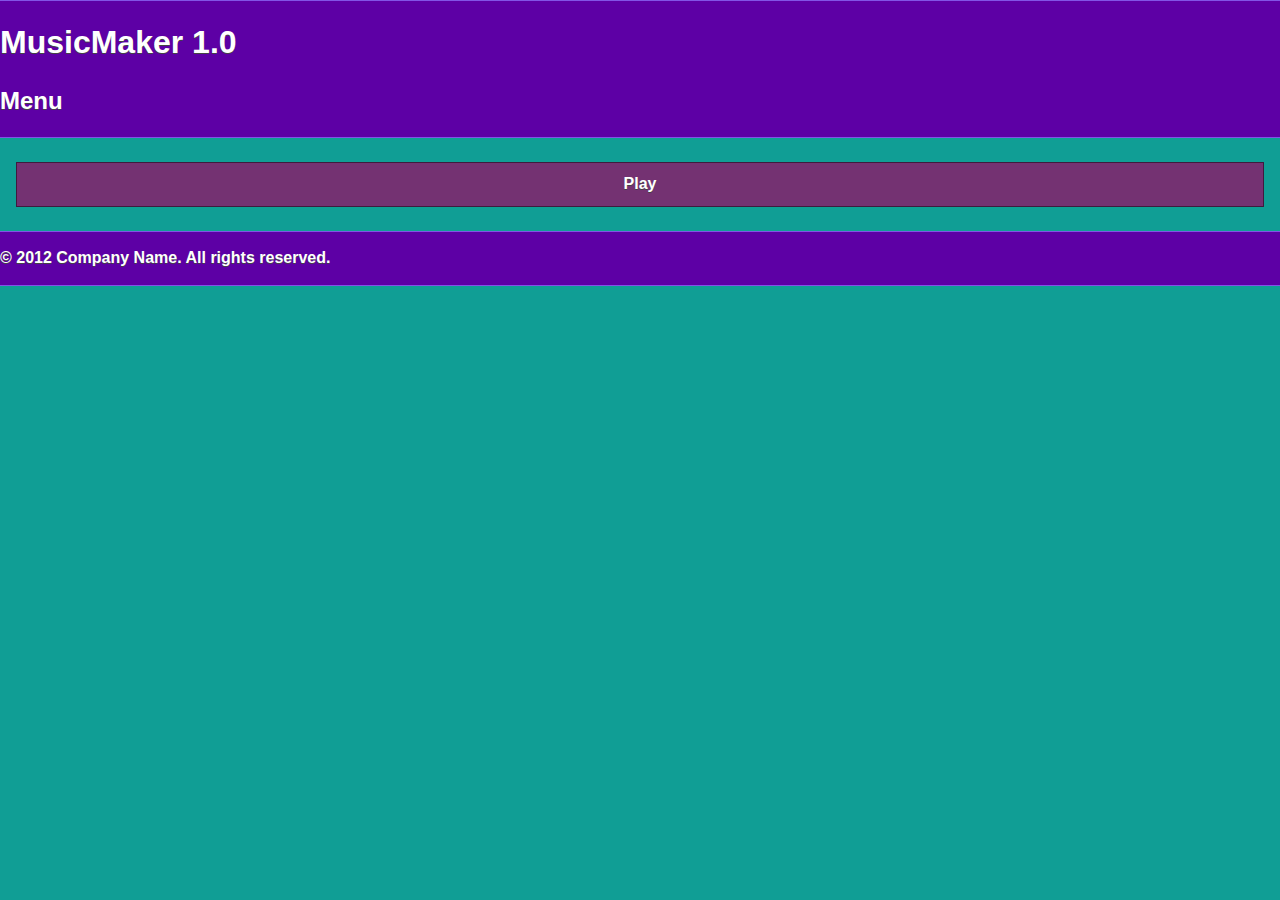
==== MusicMaker/index.html @ 3403f522 "12" ====
<!DOCTYPE html>
<html>

<head>
    <meta charset="utf-8" />
    <meta name="viewport" content="width=device-width, initial-scale=1.0, maximum-scale=1.0">
    <meta name="description" content="Tizen Mobile Web Basic Template" />

    <title>Tizen Mobile Web Basic Application</title>

    
    <link rel="stylesheet" href="css/equeery.min.css">
	<link rel="stylesheet" href="css/jquery.mobile.icons-1.4.5.min.css">
	
	<link rel="stylesheet" href="css/jquery.mobile.structure-1.4.5.min.css" /> 
    
    
    <script src="js/jquery-1.11.3.min.js"></script>
	<script src="js/jquery-ui-custom.js"></script>
	<script src="js/jquery.ui.touch-punch.js"></script>
	
	<script src="js/jquery.mobile-1.4.5.min.js"></script>
	
    <script src="js/main.js"></script>
</head>

<body>
	<div data-role="page"  id="one">
		<header data-role="header">
  		  <hgroup>
     		 <h1>MusicMaker 1.0</h1>
     		 <h2>Menu</h2>
  		  </hgroup>
		</header>
        <div data-role="main" class="ui-content">
            <a href="#level" class="ui-btn">Play</a>
        </div>
		<footer data-role="footer">
		  <p>&copy; 2012 Company Name. All rights reserved.</p>
		</footer>
    </div> <!-- page one  -->
    
    	<div data-role="page"  id="level">
		<header data-role="header" style="allign:center">
  		  <hgroup>
     		 <h1>Level 1</h1>
  		  </hgroup>
		</header>
        <div data-role="main" class="ui-content">
        </div>
    </div> <!-- page one  -->
</body>
</html>
---- MusicMaker/css/equeery.min.css ----
/*!
* jQuery Mobile 1.4.5
* Git HEAD hash: 68e55e78b292634d3991c795f06f5e37a512decc <> Date: Fri Oct 31 2014 17:33:30 UTC
* http://jquerymobile.com
*
* Copyright 2010, 2014 jQuery Foundation, Inc. and othercontributors
* Released under the MIT license.
* http://jquery.org/license
*
*/


/* Globals */
/* Font
-----------------------------------------------------------------------------------------------------------*/
html {
	font-size: 100%;
}
body,
input,
select,
textarea,
button,
.ui-btn {
	font-size: 1em;
	line-height: 1.3;
	 font-family: sans-serif /*{global-font-family}*/;
}
legend,
.ui-input-text input,
.ui-input-search input {
	color: inherit;
	text-shadow: inherit;
}
/* Form labels (overrides font-weight bold in bars, and mini font-size) */
.ui-mobile label,
div.ui-controlgroup-label {
	font-weight: normal;
	font-size: 16px;
}
/* Separators
-----------------------------------------------------------------------------------------------------------*/
/* Field contain separator (< 28em) */
.ui-field-contain {
	border-bottom-color: #828282;
	border-bottom-color: rgba(0,0,0,.15);
	border-bottom-width: 1px;
	border-bottom-style: solid;
}
/* Table opt-in classes: strokes between each row, and alternating row stripes */
/* Classes table-stroke and table-stripe are deprecated in 1.4. */
.table-stroke thead th,
.table-stripe thead th,
.table-stripe tbody tr:last-child {
	border-bottom: 1px solid #d6d6d6; /* non-RGBA fallback */
	border-bottom: 1px solid rgba(0,0,0,.1);
}
.table-stroke tbody th,
.table-stroke tbody td {
	border-bottom: 1px solid #e6e6e6; /* non-RGBA fallback  */
	border-bottom: 1px solid rgba(0,0,0,.05);
}
.table-stripe.table-stroke tbody tr:last-child th,
.table-stripe.table-stroke tbody tr:last-child td {
	border-bottom: 0;
}
.table-stripe tbody tr:nth-child(odd) td,
.table-stripe tbody tr:nth-child(odd) th {
	background-color: #eeeeee; /* non-RGBA fallback  */
	background-color: rgba(0,0,0,.04);
}
/* Buttons
-----------------------------------------------------------------------------------------------------------*/
.ui-btn,
label.ui-btn {
	font-weight: bold;
	border-width: 1px;
	border-style: solid;
}
.ui-btn {
	text-decoration: none !important;
}
.ui-btn-active {
	cursor: pointer;
}
/* Corner rounding
-----------------------------------------------------------------------------------------------------------*/
/* Class ui-btn-corner-all deprecated in 1.4 */
.ui-corner-all {
	-webkit-border-radius: .6em /*{global-radii-blocks}*/;
	border-radius: .6em /*{global-radii-blocks}*/;
}
/* Buttons */
.ui-btn-corner-all,
.ui-btn.ui-corner-all,
/* Slider track */
.ui-slider-track.ui-corner-all,
/* Flipswitch */
.ui-flipswitch.ui-corner-all,
/* Count bubble */
.ui-li-count {
	-webkit-border-radius: .3125em /*{global-radii-buttons}*/;
	border-radius: .3125em /*{global-radii-buttons}*/;
}
/* Icon-only buttons */
.ui-btn-icon-notext.ui-btn-corner-all,
.ui-btn-icon-notext.ui-corner-all {
	-webkit-border-radius: 1em;
	border-radius: 1em;
}
/* Radius clip workaround for cleaning up corner trapping */
.ui-btn-corner-all,
.ui-corner-all {
	-webkit-background-clip: padding;
	background-clip: padding-box;
}
/* Popup arrow */
.ui-popup.ui-corner-all > .ui-popup-arrow-guide {
	left: .6em /*{global-radii-blocks}*/;
	right: .6em /*{global-radii-blocks}*/;
	top: .6em /*{global-radii-blocks}*/;
	bottom: .6em /*{global-radii-blocks}*/;
}
/* Shadow
-----------------------------------------------------------------------------------------------------------*/
.ui-shadow {
	-webkit-box-shadow: 0 1px 3px /*{global-box-shadow-size}*/ rgba(0,0,0,.2) /*{global-box-shadow-color}*/;
	-moz-box-shadow: 0 1px 3px /*{global-box-shadow-size}*/ rgba(0,0,0,.2) /*{global-box-shadow-color}*/;
	box-shadow: 0 1px 3px /*{global-box-shadow-size}*/ rgba(0,0,0,.2) /*{global-box-shadow-color}*/;
}
.ui-shadow-inset {
	-webkit-box-shadow: inset 0 1px 3px /*{global-box-shadow-size}*/ rgba(0,0,0,.2) /*{global-box-shadow-color}*/;
	-moz-box-shadow: inset 0 1px 3px /*{global-box-shadow-size}*/ rgba(0,0,0,.2) /*{global-box-shadow-color}*/;
	box-shadow: inset 0 1px 3px /*{global-box-shadow-size}*/ rgba(0,0,0,.2) /*{global-box-shadow-color}*/;
}
.ui-overlay-shadow {
	-webkit-box-shadow: 0 0 12px 		rgba(0,0,0,.6);
	-moz-box-shadow: 0 0 12px 			rgba(0,0,0,.6);
	box-shadow: 0 0 12px 				rgba(0,0,0,.6);
}
/* Icons
-----------------------------------------------------------------------------------------------------------*/
.ui-btn-icon-left:after,
.ui-btn-icon-right:after,
.ui-btn-icon-top:after,
.ui-btn-icon-bottom:after,
.ui-btn-icon-notext:after {
	background-color: #666666 /*{global-icon-color}*/;
	background-color: rgba(0,0,0,.15) /*{global-icon-disc}*/;
	background-position: center center;
	background-repeat: no-repeat;
	-webkit-border-radius: 1em;
	border-radius: 1em;
}
/* Alt icons */
.ui-alt-icon.ui-btn:after,
.ui-alt-icon .ui-btn:after,
html .ui-alt-icon.ui-checkbox-off:after,
html .ui-alt-icon.ui-radio-off:after,
html .ui-alt-icon .ui-checkbox-off:after,
html .ui-alt-icon .ui-radio-off:after {
	background-color: #666666 /*{global-icon-color}*/;
	background-color: rgba(0,0,0,.15) /*{global-icon-disc}*/;
}
/* No disc */
.ui-nodisc-icon.ui-btn:after,
.ui-nodisc-icon .ui-btn:after {
	background-color: transparent;
}
/* Icon shadow */
.ui-shadow-icon.ui-btn:after,
.ui-shadow-icon .ui-btn:after {
	-webkit-box-shadow: 0 1px 0 rgba(255,255,255,.3) /*{global-icon-shadow}*/;
	-moz-box-shadow: 0 1px 0 rgba(255,255,255,.3) /*{global-icon-shadow}*/;
	box-shadow: 0 1px 0 rgba(255,255,255,.3) /*{global-icon-shadow}*/;
}
/* Checkbox and radio */
.ui-btn.ui-checkbox-off:after,
.ui-btn.ui-checkbox-on:after,
.ui-btn.ui-radio-off:after,
.ui-btn.ui-radio-on:after {
	display: block;
	width: 18px;
	height: 18px;
	margin: -9px 2px 0 2px;
}
.ui-checkbox-off:after,
.ui-btn.ui-radio-off:after {
	filter: Alpha(Opacity=30);
	opacity: .3;
}
.ui-btn.ui-checkbox-off:after,
.ui-btn.ui-checkbox-on:after {
	-webkit-border-radius: .1875em;
	border-radius: .1875em;
}
.ui-btn.ui-checkbox-off:after {
	background-color: #666;
	background-color: rgba(0,0,0,.3);
}
.ui-radio .ui-btn.ui-radio-on:after {
	background-image: none;
	background-color: #fff;
	width: 8px;
	height: 8px;
	border-width: 5px;
	border-style: solid; 
}
.ui-alt-icon.ui-btn.ui-radio-on:after,
.ui-alt-icon .ui-btn.ui-radio-on:after {
	background-color: #000;
}
/* Loader */
.ui-icon-loading {
	background: url("images/ajax-loader.gif");
	background-size: 2.875em 2.875em;
}.ui-bar-a,.ui-page-theme-a .ui-bar-inherit,html .ui-bar-a .ui-bar-inherit,html .ui-body-a .ui-bar-inherit,html body .ui-group-theme-a .ui-bar-inherit{background-color:#5d00a5 ;border-color:#8254e6 ;color:#ffffff ;text-shadow:0  1px  0  #444444 ;font-weight:bold;}.ui-bar-a{border-width:1px;border-style:solid;}.ui-overlay-a,.ui-page-theme-a,.ui-page-theme-a .ui-panel-wrapper{background-color:#109e95 ;border-color:#109e95 ;color:#ffffff ;text-shadow:0  1px  0  #444444 ;}.ui-body-a,.ui-page-theme-a .ui-body-inherit,html .ui-bar-a .ui-body-inherit,html .ui-body-a .ui-body-inherit,html body .ui-group-theme-a .ui-body-inherit,html .ui-panel-page-container-a{background-color:#743272 ;border-color:#3f1b3e ;color:#ffffff ;text-shadow:0  1px  0  #444444 ;}.ui-body-a{border-width:1px;border-style:solid;}.ui-page-theme-a a,html .ui-bar-a a,html .ui-body-a a,html body .ui-group-theme-a a{color:#3388cc ;font-weight:bold;}.ui-page-theme-a a:visited,html .ui-bar-a a:visited,html .ui-body-a a:visited,html body .ui-group-theme-a a:visited{   color:#3388cc ;}.ui-page-theme-a a:hover,html .ui-bar-a a:hover,html .ui-body-a a:hover,html body .ui-group-theme-a a:hover{color:#005599 ;}.ui-page-theme-a a:active,html .ui-bar-a a:active,html .ui-body-a a:active,html body .ui-group-theme-a a:active{color:#005599 ;}.ui-page-theme-a .ui-btn,html .ui-bar-a .ui-btn,html .ui-body-a .ui-btn,html body .ui-group-theme-a .ui-btn,html head + body .ui-btn.ui-btn-a,.ui-page-theme-a .ui-btn:visited,html .ui-bar-a .ui-btn:visited,html .ui-body-a .ui-btn:visited,html body .ui-group-theme-a .ui-btn:visited,html head + body .ui-btn.ui-btn-a:visited{background-color:#743272 ;border-color:#3f1b3e ;color:#ffffff ;text-shadow:0  1px  0  #444444 ;}.ui-page-theme-a .ui-btn:hover,html .ui-bar-a .ui-btn:hover,html .ui-body-a .ui-btn:hover,html body .ui-group-theme-a .ui-btn:hover,html head + body .ui-btn.ui-btn-a:hover{background-color:#853983 ;border-color:#491f48 ;color:#ffffff ;text-shadow:0  1px  0  #444444 ;}.ui-page-theme-a .ui-btn:active,html .ui-bar-a .ui-btn:active,html .ui-body-a .ui-btn:active,html body .ui-group-theme-a .ui-btn:active,html head + body .ui-btn.ui-btn-a:active{background-color:#853983 ;border-color:#491f48 ;color:#ffffff ;text-shadow:0  1px  0  #444444 ;}.ui-page-theme-a .ui-btn.ui-btn-active,html .ui-bar-a .ui-btn.ui-btn-active,html .ui-body-a .ui-btn.ui-btn-active,html body .ui-group-theme-a .ui-btn.ui-btn-active,html head + body .ui-btn.ui-btn-a.ui-btn-active,.ui-page-theme-a .ui-checkbox-on:after,html .ui-bar-a .ui-checkbox-on:after,html .ui-body-a .ui-checkbox-on:after,html body .ui-group-theme-a .ui-checkbox-on:after,.ui-btn.ui-checkbox-on.ui-btn-a:after,.ui-page-theme-a .ui-flipswitch-active,html .ui-bar-a .ui-flipswitch-active,html .ui-body-a .ui-flipswitch-active,html body .ui-group-theme-a .ui-flipswitch-active,html body .ui-flipswitch.ui-bar-a.ui-flipswitch-active,.ui-page-theme-a .ui-slider-track .ui-btn-active,html .ui-bar-a .ui-slider-track .ui-btn-active,html .ui-body-a .ui-slider-track .ui-btn-active,html body .ui-group-theme-a .ui-slider-track .ui-btn-active,html body div.ui-slider-track.ui-body-a .ui-btn-active{background-color:#5d00a5 ;border-color:#8254e6 ;color:#ffffff ;text-shadow:0  1px  0  #444444 ;}.ui-page-theme-a .ui-radio-on:after,html .ui-bar-a .ui-radio-on:after,html .ui-body-a .ui-radio-on:after,html body .ui-group-theme-a .ui-radio-on:after,.ui-btn.ui-radio-on.ui-btn-a:after{border-color:#5d00a5 ;}.ui-page-theme-a .ui-btn:focus,html .ui-bar-a .ui-btn:focus,html .ui-body-a .ui-btn:focus,html body .ui-group-theme-a .ui-btn:focus,html head + body .ui-btn.ui-btn-a:focus,.ui-page-theme-a .ui-focus,html .ui-bar-a .ui-focus,html .ui-body-a .ui-focus,html body .ui-group-theme-a .ui-focus,html head + body .ui-btn-a.ui-focus,html head + body .ui-body-a.ui-focus{-webkit-box-shadow:0 0 12px #5d00a5 ;-moz-box-shadow:0 0 12px #5d00a5 ;box-shadow:0 0 12px #5d00a5 ;}.ui-bar-b,.ui-page-theme-b .ui-bar-inherit,html .ui-bar-b .ui-bar-inherit,html .ui-body-b .ui-bar-inherit,html body .ui-group-theme-b .ui-bar-inherit{background-color:#e9e9e9 ;border-color:#dddddd ;color:#333333 ;text-shadow:0  1px  0  #eeeeee ;font-weight:bold;}.ui-bar-b{border-width:1px;border-style:solid;}.ui-overlay-b,.ui-page-theme-b,.ui-page-theme-b .ui-panel-wrapper{background-color:#f9f9f9 ;border-color:#bbbbbb ;color:#333333 ;text-shadow:0  1px  0  #f3f3f3 ;}.ui-body-b,.ui-page-theme-b .ui-body-inherit,html .ui-bar-b .ui-body-inherit,html .ui-body-b .ui-body-inherit,html body .ui-group-theme-b .ui-body-inherit,html .ui-panel-page-container-b{background-color:#743272 ;border-color:#3f1b3e ;color:#ffffff ;text-shadow:0  1px  0  #444444 ;}.ui-body-b{border-width:1px;border-style:solid;}.ui-page-theme-b a,html .ui-bar-b a,html .ui-body-b a,html body .ui-group-theme-b a{color:#3388cc ;font-weight:bold;}.ui-page-theme-b a:visited,html .ui-bar-b a:visited,html .ui-body-b a:visited,html body .ui-group-theme-b a:visited{   color:#3388cc ;}.ui-page-theme-b a:hover,html .ui-bar-b a:hover,html .ui-body-b a:hover,html body .ui-group-theme-b a:hover{color:#005599 ;}.ui-page-theme-b a:active,html .ui-bar-b a:active,html .ui-body-b a:active,html body .ui-group-theme-b a:active{color:#005599 ;}.ui-page-theme-b .ui-btn,html .ui-bar-b .ui-btn,html .ui-body-b .ui-btn,html body .ui-group-theme-b .ui-btn,html head + body .ui-btn.ui-btn-b,.ui-page-theme-b .ui-btn:visited,html .ui-bar-b .ui-btn:visited,html .ui-body-b .ui-btn:visited,html body .ui-group-theme-b .ui-btn:visited,html head + body .ui-btn.ui-btn-b:visited{background-color:#f6f6f6 ;border-color:#dddddd ;color:#333333 ;text-shadow:0  1px  0  #f3f3f3 ;}.ui-page-theme-b .ui-btn:hover,html .ui-bar-b .ui-btn:hover,html .ui-body-b .ui-btn:hover,html body .ui-group-theme-b .ui-btn:hover,html head + body .ui-btn.ui-btn-b:hover{background-color:#ededed ;border-color:#dddddd ;color:#333333 ;text-shadow:0  1px  0  #f3f3f3 ;}.ui-page-theme-b .ui-btn:active,html .ui-bar-b .ui-btn:active,html .ui-body-b .ui-btn:active,html body .ui-group-theme-b .ui-btn:active,html head + body .ui-btn.ui-btn-b:active{background-color:#e8e8e8 ;border-color:#dddddd ;color:#333333 ;text-shadow:0  1px  0  #f3f3f3 ;}.ui-page-theme-b .ui-btn.ui-btn-active,html .ui-bar-b .ui-btn.ui-btn-active,html .ui-body-b .ui-btn.ui-btn-active,html body .ui-group-theme-b .ui-btn.ui-btn-active,html head + body .ui-btn.ui-btn-b.ui-btn-active,.ui-page-theme-b .ui-checkbox-on:after,html .ui-bar-b .ui-checkbox-on:after,html .ui-body-b .ui-checkbox-on:after,html body .ui-group-theme-b .ui-checkbox-on:after,.ui-btn.ui-checkbox-on.ui-btn-b:after,.ui-page-theme-b .ui-flipswitch-active,html .ui-bar-b .ui-flipswitch-active,html .ui-body-b .ui-flipswitch-active,html body .ui-group-theme-b .ui-flipswitch-active,html body .ui-flipswitch.ui-bar-b.ui-flipswitch-active,.ui-page-theme-b .ui-slider-track .ui-btn-active,html .ui-bar-b .ui-slider-track .ui-btn-active,html .ui-body-b .ui-slider-track .ui-btn-active,html body .ui-group-theme-b .ui-slider-track .ui-btn-active,html body div.ui-slider-track.ui-body-b .ui-btn-active{background-color:#3388cc ;border-color:#3388cc ;color:#ffffff ;text-shadow:0  1px  0  #005599 ;}.ui-page-theme-b .ui-radio-on:after,html .ui-bar-b .ui-radio-on:after,html .ui-body-b .ui-radio-on:after,html body .ui-group-theme-b .ui-radio-on:after,.ui-btn.ui-radio-on.ui-btn-b:after{border-color:#3388cc ;}.ui-page-theme-b .ui-btn:focus,html .ui-bar-b .ui-btn:focus,html .ui-body-b .ui-btn:focus,html body .ui-group-theme-b .ui-btn:focus,html head + body .ui-btn.ui-btn-b:focus,.ui-page-theme-b .ui-focus,html .ui-bar-b .ui-focus,html .ui-body-b .ui-focus,html body .ui-group-theme-b .ui-focus,html head + body .ui-btn-b.ui-focus,html head + body .ui-body-b.ui-focus{-webkit-box-shadow:0 0 12px #3388cc ;-moz-box-shadow:0 0 12px #3388cc ;box-shadow:0 0 12px #3388cc ;}.ui-bar-c,.ui-page-theme-c .ui-bar-inherit,html .ui-bar-c .ui-bar-inherit,html .ui-body-c .ui-bar-inherit,html body .ui-group-theme-c .ui-bar-inherit{background-color:#e9e9e9 ;border-color:#dddddd ;color:#333333 ;text-shadow:0  1px  0  #eeeeee ;font-weight:bold;}.ui-bar-c{border-width:1px;border-style:solid;}.ui-overlay-c,.ui-page-theme-c,.ui-page-theme-c .ui-panel-wrapper{background-color:#f9f9f9 ;border-color:#bbbbbb ;color:#333333 ;text-shadow:0  1px  0  #f3f3f3 ;}.ui-body-c,.ui-page-theme-c .ui-body-inherit,html .ui-bar-c .ui-body-inherit,html .ui-body-c .ui-body-inherit,html body .ui-group-theme-c .ui-body-inherit,html .ui-panel-page-container-c{background-color:#ffffff ;border-color:#dddddd ;color:#333333 ;text-shadow:0  1px  0  #f3f3f3 ;}.ui-body-c{border-width:1px;border-style:solid;}.ui-page-theme-c a,html .ui-bar-c a,html .ui-body-c a,html body .ui-group-theme-c a{color:#3388cc ;font-weight:bold;}.ui-page-theme-c a:visited,html .ui-bar-c a:visited,html .ui-body-c a:visited,html body .ui-group-theme-c a:visited{   color:#3388cc ;}.ui-page-theme-c a:hover,html .ui-bar-c a:hover,html .ui-body-c a:hover,html body .ui-group-theme-c a:hover{color:#005599 ;}.ui-page-theme-c a:active,html .ui-bar-c a:active,html .ui-body-c a:active,html body .ui-group-theme-c a:active{color:#005599 ;}.ui-page-theme-c .ui-btn,html .ui-bar-c .ui-btn,html .ui-body-c .ui-btn,html body .ui-group-theme-c .ui-btn,html head + body .ui-btn.ui-btn-c,.ui-page-theme-c .ui-btn:visited,html .ui-bar-c .ui-btn:visited,html .ui-body-c .ui-btn:visited,html body .ui-group-theme-c .ui-btn:visited,html head + body .ui-btn.ui-btn-c:visited{background-color:#f6f6f6 ;border-color:#dddddd ;color:#333333 ;text-shadow:0  1px  0  #f3f3f3 ;}.ui-page-theme-c .ui-btn:hover,html .ui-bar-c .ui-btn:hover,html .ui-body-c .ui-btn:hover,html body .ui-group-theme-c .ui-btn:hover,html head + body .ui-btn.ui-btn-c:hover{background-color:#ededed ;border-color:#dddddd ;color:#333333 ;text-shadow:0  1px  0  #f3f3f3 ;}.ui-page-theme-c .ui-btn:active,html .ui-bar-c .ui-btn:active,html .ui-body-c .ui-btn:active,html body .ui-group-theme-c .ui-btn:active,html head + body .ui-btn.ui-btn-c:active{background-color:#e8e8e8 ;border-color:#dddddd ;color:#333333 ;text-shadow:0  1px  0  #f3f3f3 ;}.ui-page-theme-c .ui-btn.ui-btn-active,html .ui-bar-c .ui-btn.ui-btn-active,html .ui-body-c .ui-btn.ui-btn-active,html body .ui-group-theme-c .ui-btn.ui-btn-active,html head + body .ui-btn.ui-btn-c.ui-btn-active,.ui-page-theme-c .ui-checkbox-on:after,html .ui-bar-c .ui-checkbox-on:after,html .ui-body-c .ui-checkbox-on:after,html body .ui-group-theme-c .ui-checkbox-on:after,.ui-btn.ui-checkbox-on.ui-btn-c:after,.ui-page-theme-c .ui-flipswitch-active,html .ui-bar-c .ui-flipswitch-active,html .ui-body-c .ui-flipswitch-active,html body .ui-group-theme-c .ui-flipswitch-active,html body .ui-flipswitch.ui-bar-c.ui-flipswitch-active,.ui-page-theme-c .ui-slider-track .ui-btn-active,html .ui-bar-c .ui-slider-track .ui-btn-active,html .ui-body-c .ui-slider-track .ui-btn-active,html body .ui-group-theme-c .ui-slider-track .ui-btn-active,html body div.ui-slider-track.ui-body-c .ui-btn-active{background-color:#3388cc ;border-color:#3388cc ;color:#ffffff ;text-shadow:0  1px  0  #005599 ;}.ui-page-theme-c .ui-radio-on:after,html .ui-bar-c .ui-radio-on:after,html .ui-body-c .ui-radio-on:after,html body .ui-group-theme-c .ui-radio-on:after,.ui-btn.ui-radio-on.ui-btn-c:after{border-color:#3388cc ;}.ui-page-theme-c .ui-btn:focus,html .ui-bar-c .ui-btn:focus,html .ui-body-c .ui-btn:focus,html body .ui-group-theme-c .ui-btn:focus,html head + body .ui-btn.ui-btn-c:focus,.ui-page-theme-c .ui-focus,html .ui-bar-c .ui-focus,html .ui-body-c .ui-focus,html body .ui-group-theme-c .ui-focus,html head + body .ui-btn-c.ui-focus,html head + body .ui-body-c.ui-focus{-webkit-box-shadow:0 0 12px #3388cc ;-moz-box-shadow:0 0 12px #3388cc ;box-shadow:0 0 12px #3388cc ;}.ui-disabled,.ui-state-disabled,button[disabled],.ui-select .ui-btn.ui-state-disabled{filter:Alpha(Opacity=30);opacity:.3;cursor:default !important;pointer-events:none;}.ui-btn:focus,.ui-btn.ui-focus{outline:0;}.ui-noboxshadow .ui-shadow,.ui-noboxshadow .ui-shadow-inset,.ui-noboxshadow .ui-overlay-shadow,.ui-noboxshadow .ui-shadow-icon.ui-btn:after,.ui-noboxshadow .ui-shadow-icon .ui-btn:after,.ui-noboxshadow .ui-focus,.ui-noboxshadow .ui-btn:focus,.ui-noboxshadow  input:focus,.ui-noboxshadow .ui-panel{-webkit-box-shadow:none !important;-moz-box-shadow:none !important;box-shadow:none !important;}.ui-noboxshadow .ui-btn:focus,.ui-noboxshadow .ui-focus{outline-width:1px;outline-style:auto;}
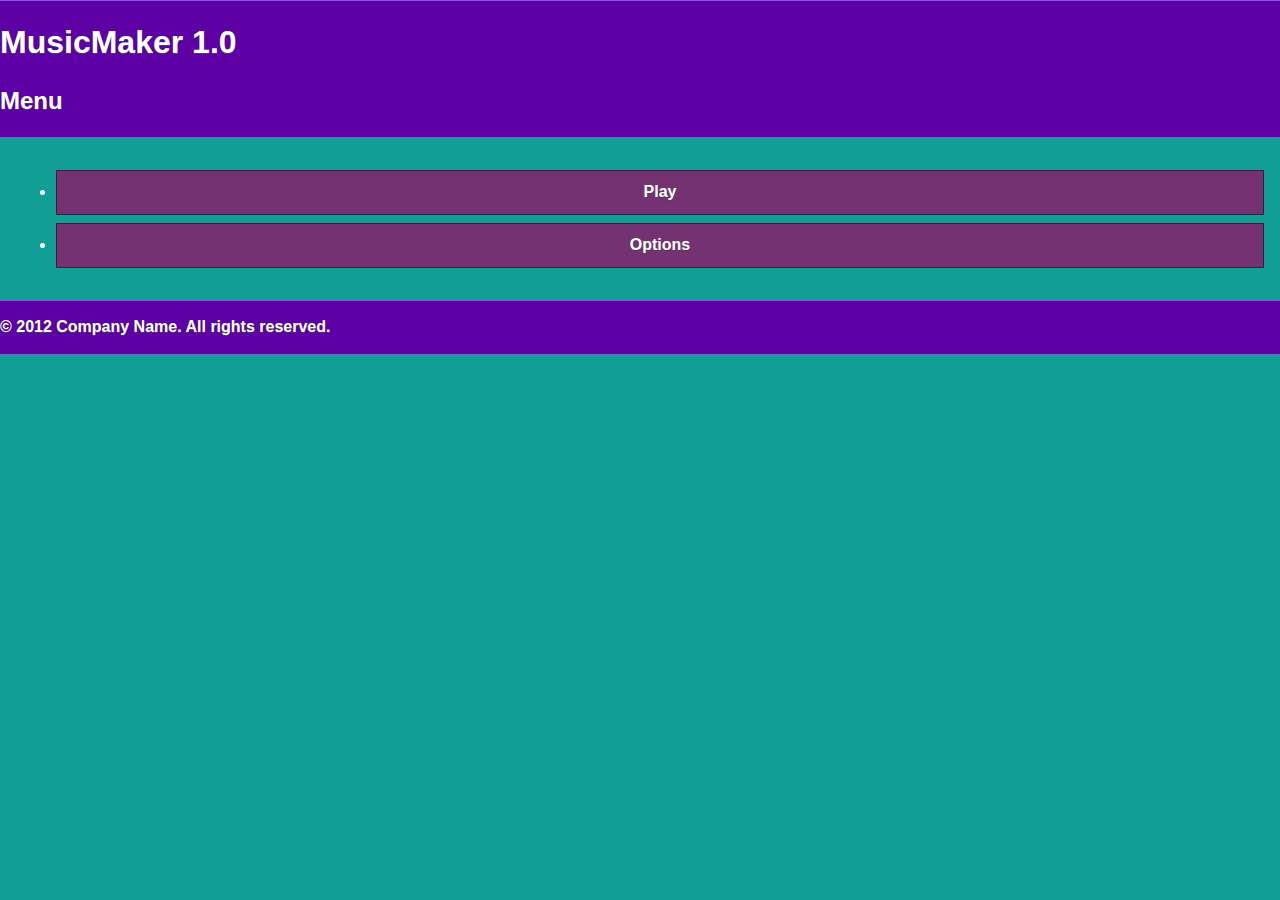
==== commit b6a1fe52: "+music lvl 1" ====
--- a/MusicMaker/index.html
+++ b/MusicMaker/index.html
@@ -33,7 +33,11 @@
   		  </hgroup>
 		</header>
         <div data-role="main" class="ui-content">
-            <a href="#level" class="ui-btn">Play</a>
+        	<ul>
+            	<li><a href="#level" class="ui-btn">Play</a></li>
+            	<li><a href="#options" class="ui-btn">Options</a></li>
+            	
+          </ul>
         </div>
 		<footer data-role="footer">
 		  <p>&copy; 2012 Company Name. All rights reserved.</p>
@@ -49,5 +53,16 @@
         <div data-role="main" class="ui-content">
         </div>
     </div> <!-- page one  -->
+    
+       	<div data-role="page"  id="options">
+		<header data-role="header" style="allign:center">
+  		  <hgroup>
+     		 <h1>Level 1</h1>
+  		  </hgroup>
+		</header>
+        <div data-role="main" class="ui-content">
+        </div>
+    </div> <!-- page one  -->
+    
 </body>
 </html>
